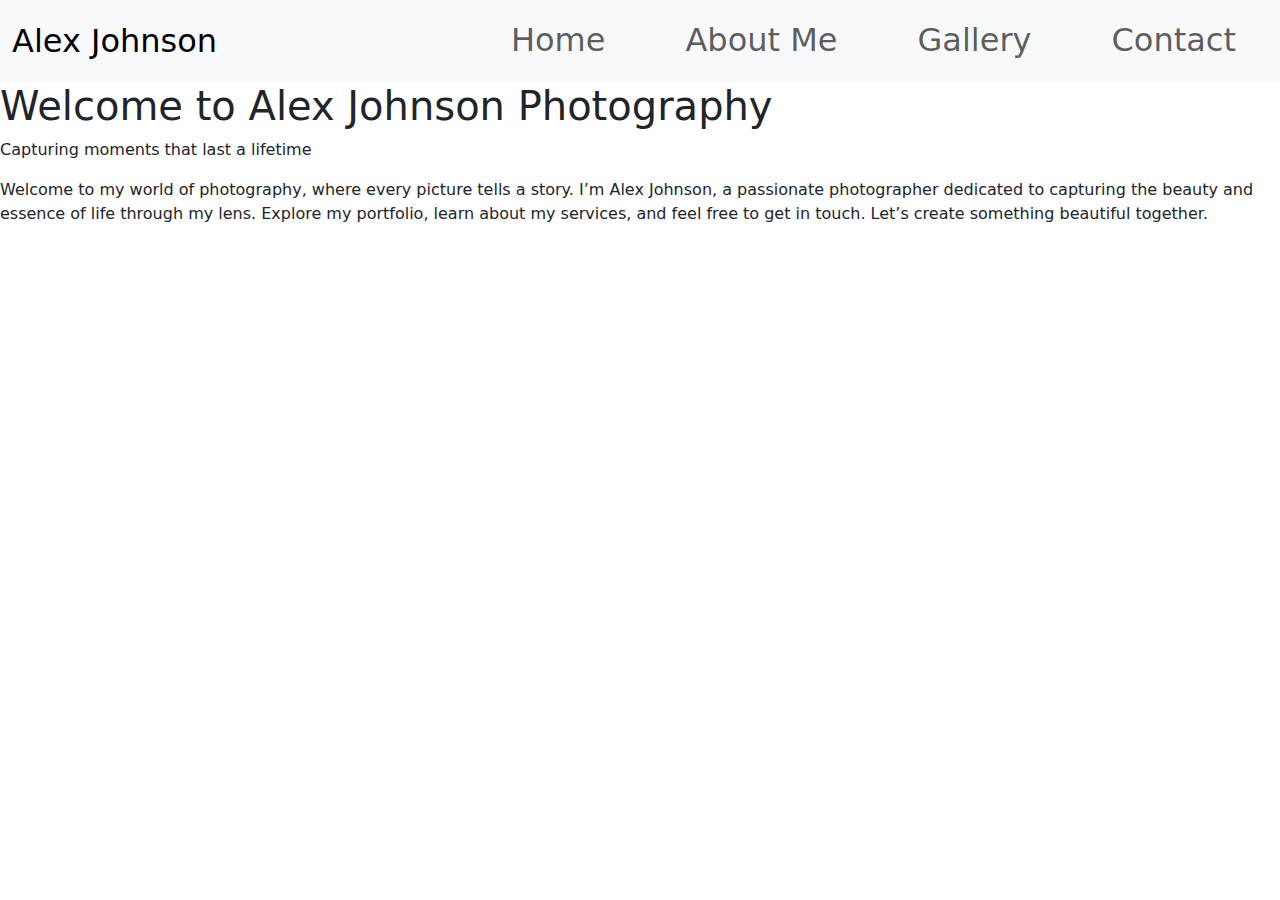
==== Pages/index.html @ 2eb23cfe "added nav-bar along with about, gallery, contact panav pages. Still have to change font styling alon" ====
<!DOCTYPE html>
<html lang="en">
<head>
    <meta charset="UTF-8">
    <meta name="viewport" content="width=device-width, initial-scale=1.0">
    <link rel="stylesheet" href="styles.css">
    <title>Alex Johnson Photography</title>
    <link href="https://cdn.jsdelivr.net/npm/bootstrap@5.3.3/dist/css/bootstrap.min.css" rel="stylesheet" integrity="sha384-QWTKZyjpPEjISv5WaRU9OFeRpok6YctnYmDr5pNlyT2bRjXh0JMhjY6hW+ALEwIH" crossorigin="anonymous">
</head>
<header>
<!-- Start Of Navbar -->
    <nav class="navbar navbar-expand-lg bg-body-tertiary">
        <div class="container-fluid">
          <span class="navbar-brand mb-0 fs-2">Alex Johnson</span>
          <!-- Toggler button for collapsing navbar -->
          <button class="navbar-toggler" type="button" data-bs-toggle="collapse" data-bs-target="#navbarNav" aria-controls="navbarNav" aria-expanded="false" aria-label="Toggle navigation">
            <span class="navbar-toggler-icon"></span>
          </button>
          <!-- Collapsible wrapper -->
          <div class="collapse navbar-collapse" id="navbarNav">
            <!-- Navbar links -->
            <ul class="navbar-nav ms-auto nav-underline">
              <li class="nav-item px-4 fs-2 fw-lighter">
                <a class="nav-link" href="index.html">Home</a>
              </li>
              <li class="nav-item px-4 fs-2 fw-lighter">
                <a class="nav-link" href="about.html">About Me</a>
              </li>
              <li class="nav-item px-4 fs-2 fw-lighter">
                <a class="nav-link" href="gallery.html">Gallery</a>
              </li>
              <li class="nav-item px-4 fs-2 fw-lighter">
                <a class="nav-link" href="contact.html">Contact</a>
              </li>
            </ul>
          </div>
        </div>
    </nav>
    <!-- End Of Navbar -->

</header>
<body>
    <main>
        <section class="intro">
             <h1 id="intro-title">Welcome to Alex Johnson Photography</h1>
             <p id="sub-text">Capturing moments that last a lifetime</p>
             <div class="intro-para">
                <p>Welcome to my world of photography, where every picture tells a story. I’m Alex Johnson, a passionate photographer dedicated to capturing the beauty and essence of life through my lens. Explore my portfolio, learn about my services, and feel free to get in touch. Let’s create something beautiful together.</p>

             </div>
        </section>
    </main>
 <script src="https://cdn.jsdelivr.net/npm/@popperjs/core@2.11.8/dist/umd/popper.min.js" integrity="sha384-I7E8VVD/ismYTF4hNIPjVp/Zjvgyol6VFvRkX/vR+Vc4jQkC+hVqc2pM8ODewa9r" crossorigin="anonymous"></script>
 <script src="https://cdn.jsdelivr.net/npm/bootstrap@5.3.3/dist/js/bootstrap.min.js" integrity="sha384-0pUGZvbkm6XF6gxjEnlmuGrJXVbNuzT9qBBavbLwCsOGabYfZo0T0to5eqruptLy" crossorigin="anonymous"></script>   
</body>
</html>
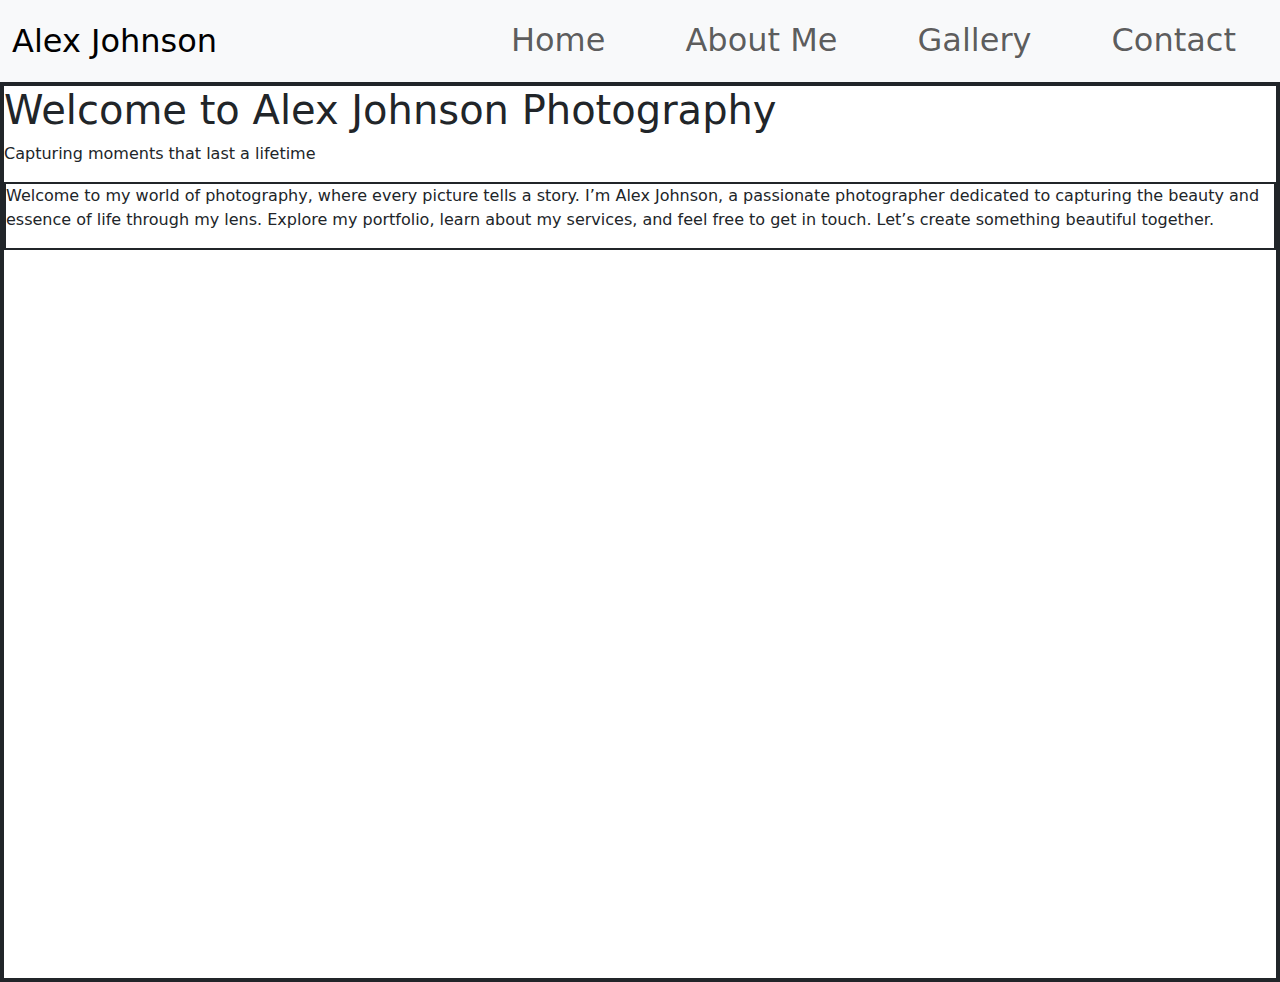
==== commit 3845e9e3: "made changes" ====
--- a/Pages/index.html
+++ b/Pages/index.html
@@ -1,19 +1,33 @@
 <!DOCTYPE html>
 <html lang="en">
-<head>
-    <meta charset="UTF-8">
-    <meta name="viewport" content="width=device-width, initial-scale=1.0">
-    <link rel="stylesheet" href="styles.css">
+  <head>
+    <meta charset="UTF-8" />
+    <meta name="viewport" content="width=device-width, initial-scale=1.0" />
     <title>Alex Johnson Photography</title>
-    <link href="https://cdn.jsdelivr.net/npm/bootstrap@5.3.3/dist/css/bootstrap.min.css" rel="stylesheet" integrity="sha384-QWTKZyjpPEjISv5WaRU9OFeRpok6YctnYmDr5pNlyT2bRjXh0JMhjY6hW+ALEwIH" crossorigin="anonymous">
-</head>
-<header>
-<!-- Start Of Navbar -->
-    <nav class="navbar navbar-expand-lg bg-body-tertiary">
+    <link
+      href="https://cdn.jsdelivr.net/npm/bootstrap@5.3.3/dist/css/bootstrap.min.css"
+      rel="stylesheet"
+      integrity="sha384-QWTKZyjpPEjISv5WaRU9OFeRpok6YctnYmDr5pNlyT2bRjXh0JMhjY6hW+ALEwIH"
+      crossorigin="anonymous"
+    />
+    <link rel="stylesheet" href="css/home.css" />
+  </head>
+  <body>
+    <header>
+      <!-- Start Of Navbar -->
+      <nav class="navbar navbar-expand-lg bg-body-tertiary">
         <div class="container-fluid">
           <span class="navbar-brand mb-0 fs-2">Alex Johnson</span>
           <!-- Toggler button for collapsing navbar -->
-          <button class="navbar-toggler" type="button" data-bs-toggle="collapse" data-bs-target="#navbarNav" aria-controls="navbarNav" aria-expanded="false" aria-label="Toggle navigation">
+          <button
+            class="navbar-toggler"
+            type="button"
+            data-bs-toggle="collapse"
+            data-bs-target="#navbarNav"
+            aria-controls="navbarNav"
+            aria-expanded="false"
+            aria-label="Toggle navigation"
+          >
             <span class="navbar-toggler-icon"></span>
           </button>
           <!-- Collapsible wrapper -->
@@ -35,22 +49,40 @@
             </ul>
           </div>
         </div>
-    </nav>
-    <!-- End Of Navbar -->
+      </nav>
+      <!-- End Of Navbar -->
+    </header>
+    <main>
+      <section id="welcome">
+        <h1 id="intro-title">Welcome to Alex Johnson Photography</h1>
+        <p>Capturing moments that last a lifetime</p>
+        <div id="intro-para">
+          <p>
+            Welcome to my world of photography, where every picture tells a
+            story. I’m Alex Johnson, a passionate photographer dedicated to
+            capturing the beauty and essence of life through my lens. Explore my
+            portfolio, learn about my services, and feel free to get in touch.
+            Let’s create something beautiful together.
+          </p>
+        </div>
+      </section>
+    </main>
 
-</header>
-<body>
-    <main>
-        <section class="intro">
-             <h1 id="intro-title">Welcome to Alex Johnson Photography</h1>
-             <p id="sub-text">Capturing moments that last a lifetime</p>
-             <div class="intro-para">
-                <p>Welcome to my world of photography, where every picture tells a story. I’m Alex Johnson, a passionate photographer dedicated to capturing the beauty and essence of life through my lens. Explore my portfolio, learn about my services, and feel free to get in touch. Let’s create something beautiful together.</p>
+    <script
+      src="https://cdn.jsdelivr.net/npm/@popperjs/core@2.11.8/dist/umd/popper.min.js"
+      integrity="sha384-I7E8VVD/ismYTF4hNIPjVp/Zjvgyol6VFvRkX/vR+Vc4jQkC+hVqc2pM8ODewa9r"
+      crossorigin="anonymous"
+    ></script>
+    <script
+      src="https://cdn.jsdelivr.net/npm/bootstrap@5.3.3/dist/js/bootstrap.min.js"
+      integrity="sha384-0pUGZvbkm6XF6gxjEnlmuGrJXVbNuzT9qBBavbLwCsOGabYfZo0T0to5eqruptLy"
+      crossorigin="anonymous"
+    ></script>
+  </body>
+</html>
 
-             </div>
-        </section>
-    </main>
- <script src="https://cdn.jsdelivr.net/npm/@popperjs/core@2.11.8/dist/umd/popper.min.js" integrity="sha384-I7E8VVD/ismYTF4hNIPjVp/Zjvgyol6VFvRkX/vR+Vc4jQkC+hVqc2pM8ODewa9r" crossorigin="anonymous"></script>
- <script src="https://cdn.jsdelivr.net/npm/bootstrap@5.3.3/dist/js/bootstrap.min.js" integrity="sha384-0pUGZvbkm6XF6gxjEnlmuGrJXVbNuzT9qBBavbLwCsOGabYfZo0T0to5eqruptLy" crossorigin="anonymous"></script>   
-</body>
-</html>+<!-- 
+  Tomorrow, the main focus will be on changing the navigation bars to indicate the current page(pill highlights maybe), 
+  styling the font for the nav items, and creating a layout with containers for the home page. 
+  The home page should be completed tomorrow.  Also need to change the collapse nav to be to the right when available
+  -->
--- a/Pages/css/home.css
+++ b/Pages/css/home.css
@@ -0,0 +1,8 @@
+#welcome{
+    width: 100%;
+    height: 900px;
+    border: 4px solid;
+}
+#intro-para{
+    border: 2px solid;
+}